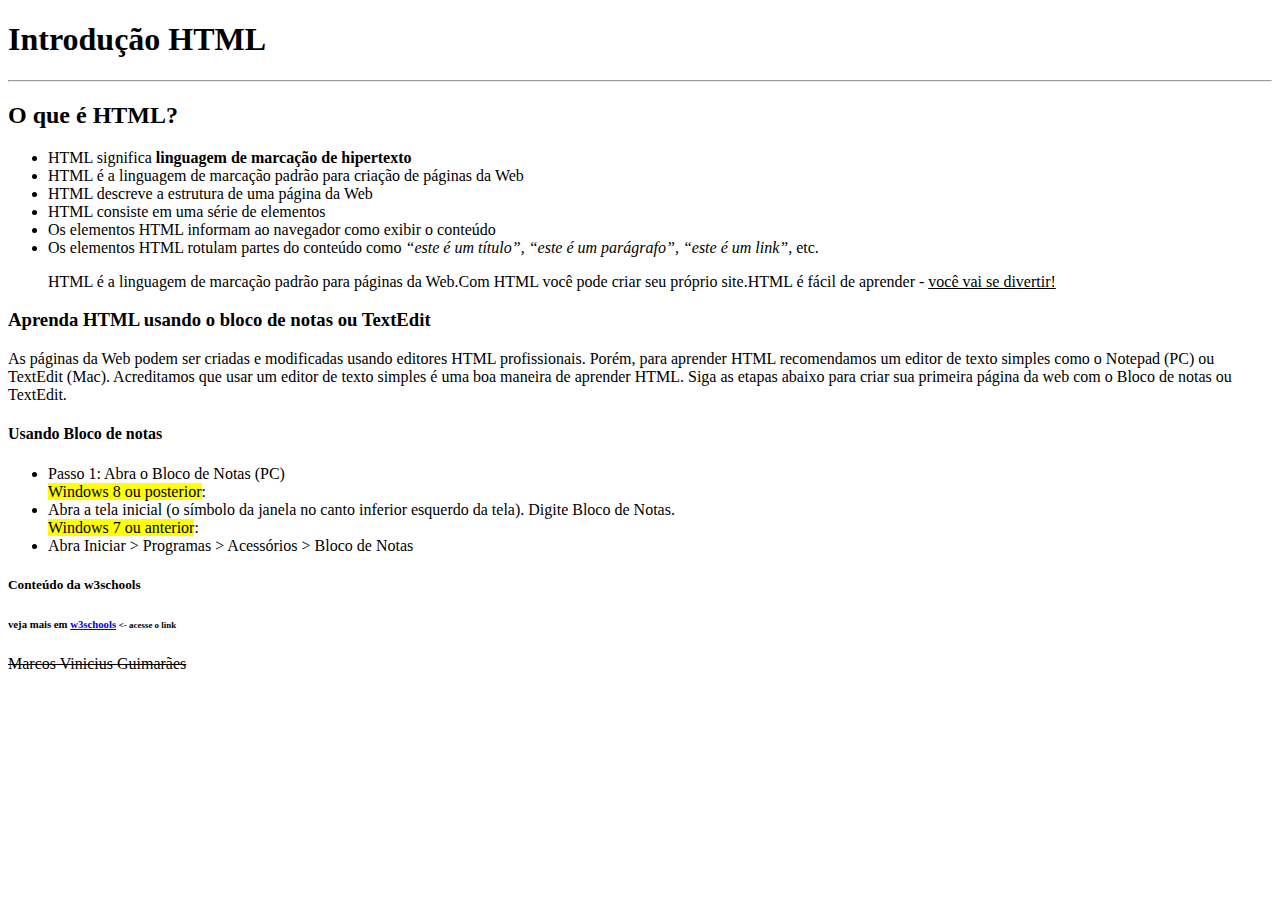
==== index.html @ dbece70a "adicionado index.html" ====
<!DOCTYPE html>
<html lang="pt-br">
<head>
    <meta charset="UTF-8">
    <meta name="viewport" content="width=device-width, initial-scale=1.0">
    <title>Web</title>
    <!--Em construção-->
</head>
<body>
    <h1>Introdução HTML</h1>
    <hr>
    <h2>O que é HTML?</h2>
    <ul>
        <li>HTML significa <strong>linguagem de marcação de hipertexto</strong></li>
        <li>HTML é a linguagem de marcação padrão para criação de páginas da Web</li>
        <li>HTML descreve a estrutura de uma página da Web</li>
        <li>HTML consiste em uma série de elementos</li>
        <li>Os elementos HTML informam ao navegador como exibir o conteúdo</li>
        <li>Os elementos HTML rotulam partes do conteúdo como <i>“este é um título”, “este é um parágrafo”, “este é um link”</i>, etc.</li>
    </ul>
    <p>
        <blockquote>HTML é a linguagem de marcação padrão para páginas da Web.Com HTML você pode criar seu próprio site.HTML é fácil de aprender 
            - <u>você vai se divertir!</u></blockquote>
    </p>
    <h3>Aprenda HTML usando o bloco de notas ou TextEdit</h3>
    <p>
        As páginas da Web podem ser criadas e modificadas usando editores HTML profissionais.
        Porém, para aprender HTML recomendamos um editor de texto simples como o Notepad (PC) ou TextEdit (Mac).
        Acreditamos que usar um editor de texto simples é uma boa maneira de aprender HTML.
        Siga as etapas abaixo para criar sua primeira página da web com o Bloco de notas ou TextEdit.
    </p>
    <h4>Usando Bloco de notas</h4>
    <ul>
        <li>Passo 1: Abra o Bloco de Notas (PC)</li>
        <mark>Windows 8 ou posterior</mark>:
        <li>Abra a tela inicial (o símbolo da janela no canto inferior esquerdo da tela). Digite Bloco de Notas.</li>
        <mark>Windows 7 ou anterior</mark>:
        <li>Abra Iniciar > Programas > Acessórios > Bloco de Notas</li>
    </ul>
    <h5>Conteúdo da w3schools</h5>
    <h6>veja mais em <a href="https://www.w3schools.com/html/default.asp" target="_blank">w3schools</a> <small><- acesse o link</small></h6>
    <del>Marcos Vinicius Guimarães</del>
</body>
</html>
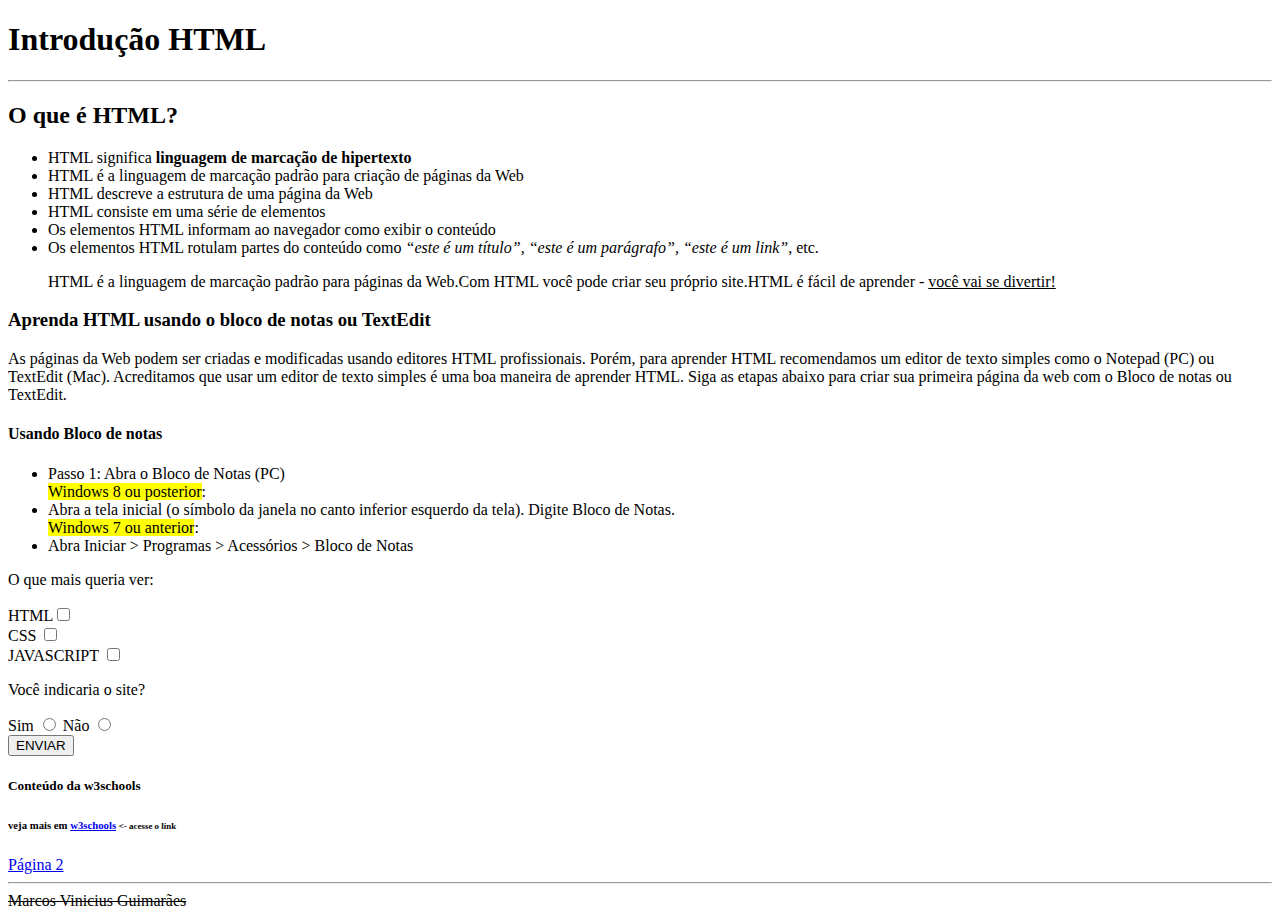
==== commit b464db17: "Adicionada segunda página e README.md" ====
--- a/index.html
+++ b/index.html
@@ -37,8 +37,21 @@
         <mark>Windows 7 ou anterior</mark>:
         <li>Abra Iniciar > Programas > Acessórios > Bloco de Notas</li>
     </ul>
+    <form method="get">
+        <p>O que mais queria ver:</p>
+        <label>HTML</label><input type="checkbox" name="conteudo[]" value="HTML"><br>
+        <label>CSS</label> <input type="checkbox" name="conteudo[]" value="css"> <br>
+        <label>JAVASCRIPT</label> <input type="checkbox" name="conteudo" value="javascript">
+        <p>Você indicaria o site?</p>
+        <label>Sim</label> <input type="radio" name="indica" value="true">
+        <label>Não</label> <input type="radio" name="indica" value="false">
+        <br>
+        <button type="submit">ENVIAR</button>
+    </form>
     <h5>Conteúdo da w3schools</h5>
     <h6>veja mais em <a href="https://www.w3schools.com/html/default.asp" target="_blank">w3schools</a> <small><- acesse o link</small></h6>
+    <a href="/src/pagina2.html">Página 2</a>
+    <hr>
     <del>Marcos Vinicius Guimarães</del>
 </body>
 </html>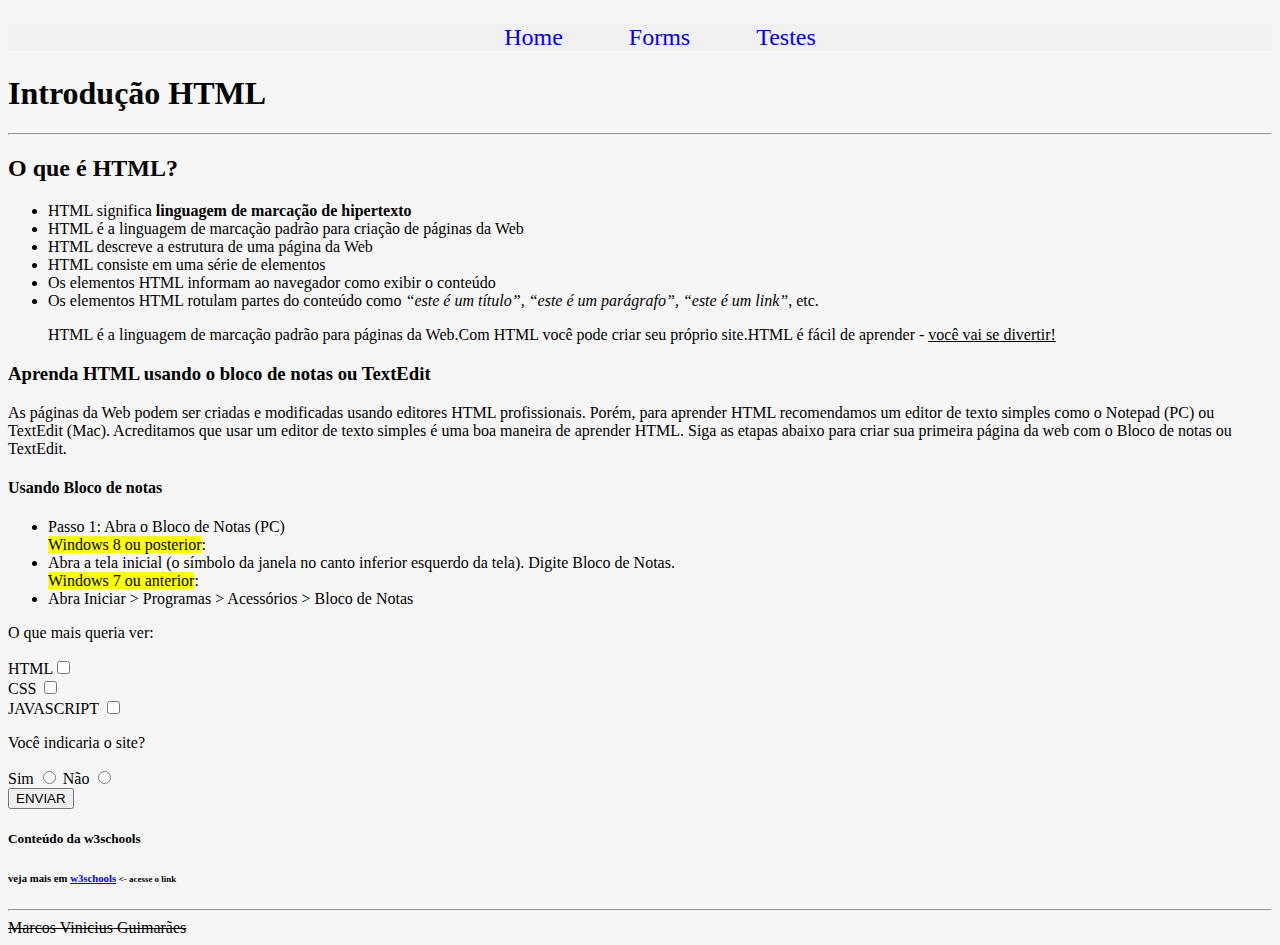
==== commit e72a5516: "Alterado Navegaçao tag NAV" ====
--- a/index.html
+++ b/index.html
@@ -3,55 +3,70 @@
 <head>
     <meta charset="UTF-8">
     <meta name="viewport" content="width=device-width, initial-scale=1.0">
+    <meta name="description" content="Página com conteudo HTML">
     <title>Web</title>
+    <link rel="stylesheet" href="./assets/style.css">
     <!--Em construção-->
 </head>
 <body>
-    <h1>Introdução HTML</h1>
-    <hr>
-    <h2>O que é HTML?</h2>
-    <ul>
-        <li>HTML significa <strong>linguagem de marcação de hipertexto</strong></li>
-        <li>HTML é a linguagem de marcação padrão para criação de páginas da Web</li>
-        <li>HTML descreve a estrutura de uma página da Web</li>
-        <li>HTML consiste em uma série de elementos</li>
-        <li>Os elementos HTML informam ao navegador como exibir o conteúdo</li>
-        <li>Os elementos HTML rotulam partes do conteúdo como <i>“este é um título”, “este é um parágrafo”, “este é um link”</i>, etc.</li>
-    </ul>
-    <p>
-        <blockquote>HTML é a linguagem de marcação padrão para páginas da Web.Com HTML você pode criar seu próprio site.HTML é fácil de aprender 
-            - <u>você vai se divertir!</u></blockquote>
-    </p>
-    <h3>Aprenda HTML usando o bloco de notas ou TextEdit</h3>
-    <p>
-        As páginas da Web podem ser criadas e modificadas usando editores HTML profissionais.
-        Porém, para aprender HTML recomendamos um editor de texto simples como o Notepad (PC) ou TextEdit (Mac).
-        Acreditamos que usar um editor de texto simples é uma boa maneira de aprender HTML.
-        Siga as etapas abaixo para criar sua primeira página da web com o Bloco de notas ou TextEdit.
-    </p>
-    <h4>Usando Bloco de notas</h4>
-    <ul>
-        <li>Passo 1: Abra o Bloco de Notas (PC)</li>
-        <mark>Windows 8 ou posterior</mark>:
-        <li>Abra a tela inicial (o símbolo da janela no canto inferior esquerdo da tela). Digite Bloco de Notas.</li>
-        <mark>Windows 7 ou anterior</mark>:
-        <li>Abra Iniciar > Programas > Acessórios > Bloco de Notas</li>
-    </ul>
-    <form method="get">
-        <p>O que mais queria ver:</p>
-        <label>HTML</label><input type="checkbox" name="conteudo[]" value="HTML"><br>
-        <label>CSS</label> <input type="checkbox" name="conteudo[]" value="css"> <br>
-        <label>JAVASCRIPT</label> <input type="checkbox" name="conteudo" value="javascript">
-        <p>Você indicaria o site?</p>
-        <label>Sim</label> <input type="radio" name="indica" value="true">
-        <label>Não</label> <input type="radio" name="indica" value="false">
-        <br>
-        <button type="submit">ENVIAR</button>
-    </form>
-    <h5>Conteúdo da w3schools</h5>
-    <h6>veja mais em <a href="https://www.w3schools.com/html/default.asp" target="_blank">w3schools</a> <small><- acesse o link</small></h6>
-    <a href="/src/pagina2.html">Página 2</a>
-    <hr>
-    <del>Marcos Vinicius Guimarães</del>
+    <header>
+        <nav id="navegacao">
+            <ul>
+                <li><a href="index.html">Home</a></li>
+                <li><a href="./src/pagina2.html">Forms</a></li>
+                <li><a href="./src/pagina3.html">Testes</a></li>
+            </ul>
+        </nav>
+    </header>
+    <main>
+        <h1>Introdução HTML</h1>
+        <hr>
+        <h2>O que é HTML?</h2>
+        <ul>
+            <li>HTML significa <strong>linguagem de marcação de hipertexto</strong></li>
+            <li>HTML é a linguagem de marcação padrão para criação de páginas da Web</li>
+            <li>HTML descreve a estrutura de uma página da Web</li>
+            <li>HTML consiste em uma série de elementos</li>
+            <li>Os elementos HTML informam ao navegador como exibir o conteúdo</li>
+            <li>Os elementos HTML rotulam partes do conteúdo como <i>“este é um título”, “este é um parágrafo”, “este é um link”</i>, etc.</li>
+        </ul>
+        <p>
+            <blockquote>HTML é a linguagem de marcação padrão para páginas da Web.Com HTML você pode criar seu próprio site.HTML é fácil de aprender 
+                - <u>você vai se divertir!</u></blockquote>
+        </p>
+        <h3>Aprenda HTML usando o bloco de notas ou TextEdit</h3>
+        <p>
+            As páginas da Web podem ser criadas e modificadas usando editores HTML profissionais.
+            Porém, para aprender HTML recomendamos um editor de texto simples como o Notepad (PC) ou TextEdit (Mac).
+            Acreditamos que usar um editor de texto simples é uma boa maneira de aprender HTML.
+            Siga as etapas abaixo para criar sua primeira página da web com o Bloco de notas ou TextEdit.
+        </p>
+        <h4>Usando Bloco de notas</h4>
+        <ul>
+            <li>Passo 1: Abra o Bloco de Notas (PC)</li>
+            <mark>Windows 8 ou posterior</mark>:
+            <li>Abra a tela inicial (o símbolo da janela no canto inferior esquerdo da tela). Digite Bloco de Notas.</li>
+            <mark>Windows 7 ou anterior</mark>:
+            <li>Abra Iniciar > Programas > Acessórios > Bloco de Notas</li>
+        </ul>
+        <form method="get">
+            <p>O que mais queria ver:</p>
+            <label>HTML</label><input type="checkbox" name="conteudo[]" value="HTML"><br>
+            <label>CSS</label> <input type="checkbox" name="conteudo[]" value="css"> <br>
+            <label>JAVASCRIPT</label> <input type="checkbox" name="conteudo" value="javascript">
+            <p>Você indicaria o site?</p>
+            <label>Sim</label> <input type="radio" name="indica" value="true">
+            <label>Não</label> <input type="radio" name="indica" value="false">
+            <br>
+            <button type="submit">ENVIAR</button>
+        </form>
+        <h5>Conteúdo da w3schools</h5>
+        <h6>veja mais em <a href="https://www.w3schools.com/html/default.asp" target="_blank">w3schools</a> <small><- acesse o link</small></h6>
+        <hr>
+        <del>Marcos Vinicius Guimarães</del>
+    </main>
+    <footer>
+
+    </footer>
 </body>
 </html>--- a/assets/style.css
+++ b/assets/style.css
@@ -0,0 +1,18 @@
+body{
+    background: #f6f6f6;
+}
+nav{
+    text-align: center;
+    background: #f1f1f1;
+    font-size: 24px;
+}
+#navegacao li a{
+    text-decoration: none;
+}
+#navegacao li a:hover{
+    color: #ff0000;
+}
+#navegacao li{
+    display: inline;
+    margin: auto 30px;
+}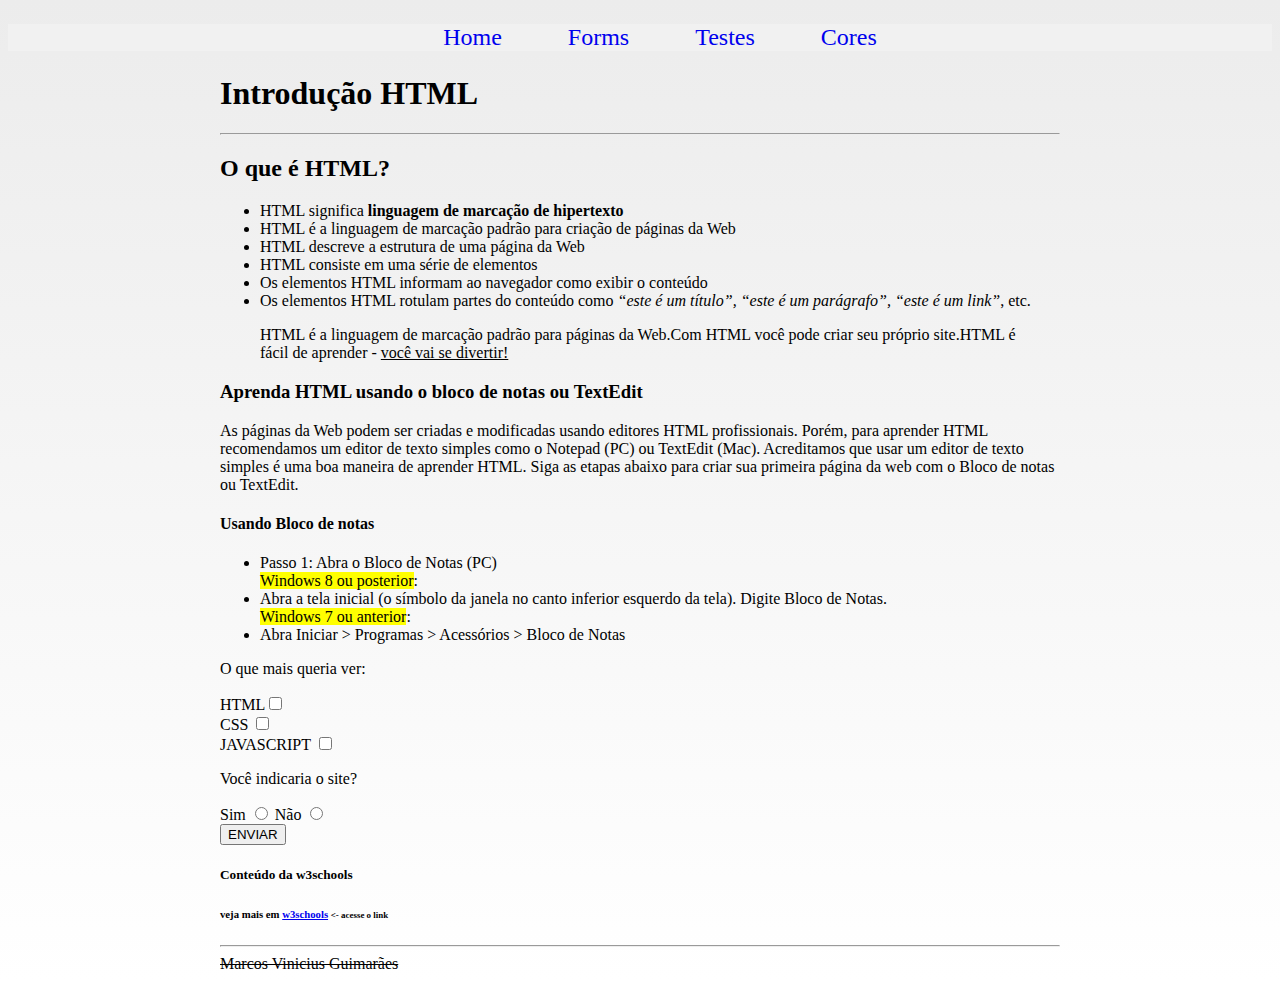
==== commit 8fd9e9ab: "Adicionada páginas Cores.html" ====
--- a/index.html
+++ b/index.html
@@ -15,55 +15,58 @@
                 <li><a href="index.html">Home</a></li>
                 <li><a href="./src/pagina2.html">Forms</a></li>
                 <li><a href="./src/pagina3.html">Testes</a></li>
+                <li><a href="./src/Cores.html">Cores</a></li>
             </ul>
         </nav>
     </header>
     <main>
-        <h1>Introdução HTML</h1>
-        <hr>
-        <h2>O que é HTML?</h2>
-        <ul>
-            <li>HTML significa <strong>linguagem de marcação de hipertexto</strong></li>
-            <li>HTML é a linguagem de marcação padrão para criação de páginas da Web</li>
-            <li>HTML descreve a estrutura de uma página da Web</li>
-            <li>HTML consiste em uma série de elementos</li>
-            <li>Os elementos HTML informam ao navegador como exibir o conteúdo</li>
-            <li>Os elementos HTML rotulam partes do conteúdo como <i>“este é um título”, “este é um parágrafo”, “este é um link”</i>, etc.</li>
-        </ul>
-        <p>
-            <blockquote>HTML é a linguagem de marcação padrão para páginas da Web.Com HTML você pode criar seu próprio site.HTML é fácil de aprender 
-                - <u>você vai se divertir!</u></blockquote>
-        </p>
-        <h3>Aprenda HTML usando o bloco de notas ou TextEdit</h3>
-        <p>
-            As páginas da Web podem ser criadas e modificadas usando editores HTML profissionais.
-            Porém, para aprender HTML recomendamos um editor de texto simples como o Notepad (PC) ou TextEdit (Mac).
-            Acreditamos que usar um editor de texto simples é uma boa maneira de aprender HTML.
-            Siga as etapas abaixo para criar sua primeira página da web com o Bloco de notas ou TextEdit.
-        </p>
-        <h4>Usando Bloco de notas</h4>
-        <ul>
-            <li>Passo 1: Abra o Bloco de Notas (PC)</li>
-            <mark>Windows 8 ou posterior</mark>:
-            <li>Abra a tela inicial (o símbolo da janela no canto inferior esquerdo da tela). Digite Bloco de Notas.</li>
-            <mark>Windows 7 ou anterior</mark>:
-            <li>Abra Iniciar > Programas > Acessórios > Bloco de Notas</li>
-        </ul>
-        <form method="get">
-            <p>O que mais queria ver:</p>
-            <label>HTML</label><input type="checkbox" name="conteudo[]" value="HTML"><br>
-            <label>CSS</label> <input type="checkbox" name="conteudo[]" value="css"> <br>
-            <label>JAVASCRIPT</label> <input type="checkbox" name="conteudo" value="javascript">
-            <p>Você indicaria o site?</p>
-            <label>Sim</label> <input type="radio" name="indica" value="true">
-            <label>Não</label> <input type="radio" name="indica" value="false">
-            <br>
-            <button type="submit">ENVIAR</button>
-        </form>
-        <h5>Conteúdo da w3schools</h5>
-        <h6>veja mais em <a href="https://www.w3schools.com/html/default.asp" target="_blank">w3schools</a> <small><- acesse o link</small></h6>
-        <hr>
-        <del>Marcos Vinicius Guimarães</del>
+        <div id="container">
+            <h1>Introdução HTML</h1>
+            <hr>
+            <h2>O que é HTML?</h2>
+            <ul>
+                <li>HTML significa <strong>linguagem de marcação de hipertexto</strong></li>
+                <li>HTML é a linguagem de marcação padrão para criação de páginas da Web</li>
+                <li>HTML descreve a estrutura de uma página da Web</li>
+                <li>HTML consiste em uma série de elementos</li>
+                <li>Os elementos HTML informam ao navegador como exibir o conteúdo</li>
+                <li>Os elementos HTML rotulam partes do conteúdo como <i>“este é um título”, “este é um parágrafo”, “este é um link”</i>, etc.</li>
+            </ul>
+            <p>
+                <blockquote>HTML é a linguagem de marcação padrão para páginas da Web.Com HTML você pode criar seu próprio site.HTML é fácil de aprender 
+                    - <u>você vai se divertir!</u></blockquote>
+            </p>
+            <h3>Aprenda HTML usando o bloco de notas ou TextEdit</h3>
+            <p>
+                As páginas da Web podem ser criadas e modificadas usando editores HTML profissionais.
+                Porém, para aprender HTML recomendamos um editor de texto simples como o Notepad (PC) ou TextEdit (Mac).
+                Acreditamos que usar um editor de texto simples é uma boa maneira de aprender HTML.
+                Siga as etapas abaixo para criar sua primeira página da web com o Bloco de notas ou TextEdit.
+            </p>
+            <h4>Usando Bloco de notas</h4>
+            <ul>
+                <li>Passo 1: Abra o Bloco de Notas (PC)</li>
+                <mark>Windows 8 ou posterior</mark>:
+                <li>Abra a tela inicial (o símbolo da janela no canto inferior esquerdo da tela). Digite Bloco de Notas.</li>
+                <mark>Windows 7 ou anterior</mark>:
+                <li>Abra Iniciar > Programas > Acessórios > Bloco de Notas</li>
+            </ul>
+            <form method="get">
+                <p>O que mais queria ver:</p>
+                <label>HTML</label><input type="checkbox" name="conteudo[]" value="HTML"><br>
+                <label>CSS</label> <input type="checkbox" name="conteudo[]" value="css"> <br>
+                <label>JAVASCRIPT</label> <input type="checkbox" name="conteudo" value="javascript">
+                <p>Você indicaria o site?</p>
+                <label>Sim</label> <input type="radio" name="indica" value="true">
+                <label>Não</label> <input type="radio" name="indica" value="false">
+                <br>
+                <button type="submit">ENVIAR</button>
+            </form>
+            <h5>Conteúdo da w3schools</h5>
+            <h6>veja mais em <a href="https://www.w3schools.com/html/default.asp" target="_blank">w3schools</a> <small><- acesse o link</small></h6>
+            <hr>
+            <del>Marcos Vinicius Guimarães</del>
+        </div>
     </main>
     <footer>
 
--- a/assets/style.css
+++ b/assets/style.css
@@ -1,5 +1,6 @@
+
 body{
-    background: #f6f6f6;
+    background-image: linear-gradient(#ececec,#ffffff);
 }
 nav{
     text-align: center;
@@ -15,4 +16,38 @@
 #navegacao li{
     display: inline;
     margin: auto 30px;
+}
+
+main{
+    box-sizing: border-box;
+    display: block;
+    margin: 0px auto;
+    width: 60em;
+    padding: 0px 60px;
+    justify-content: center;
+}
+.exemplo-img{
+    width: 500px;
+    height: 300px;
+    border: 1px solid red;
+}
+
+img{
+    width: 100%;
+    height: 100%;
+}
+#contain{
+    object-fit: contain;
+}
+
+#cover{
+    object-fit: cover;
+}
+
+#fill{
+    object-fit: fill;
+}
+
+#none{
+    object-fit: none;
 }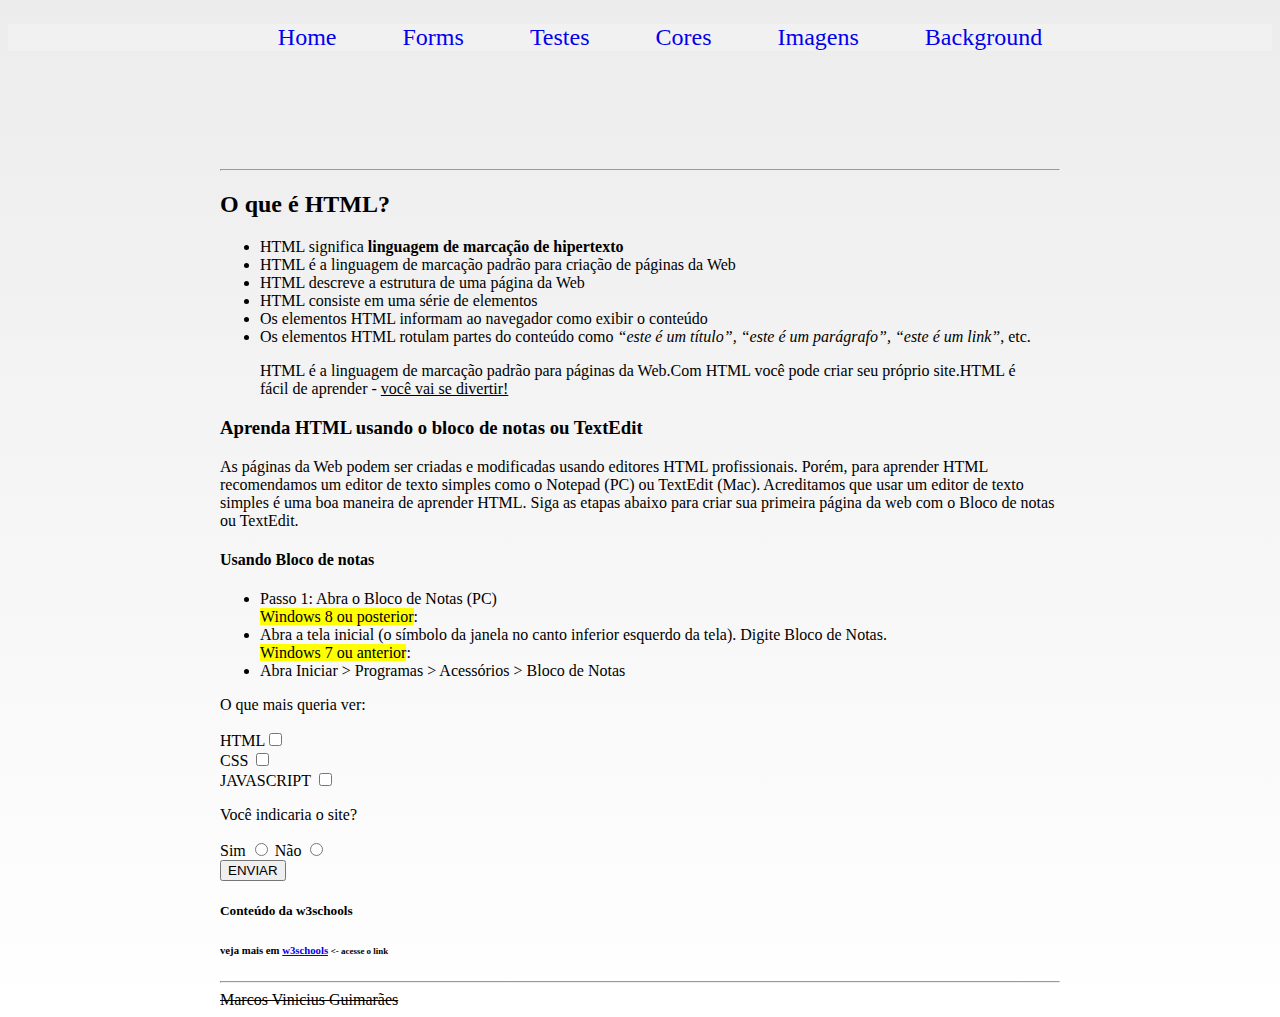
==== commit 072f2ebe: "adiciondo links" ====
--- a/index.html
+++ b/index.html
@@ -16,6 +16,8 @@
                 <li><a href="./src/pagina2.html">Forms</a></li>
                 <li><a href="./src/pagina3.html">Testes</a></li>
                 <li><a href="./src/Cores.html">Cores</a></li>
+                <li><a href="./src/imagem.html">Imagens</a></li>
+                <li><a href="./src/background.html">Background</a></li>
             </ul>
         </nav>
     </header>
--- a/assets/style.css
+++ b/assets/style.css
@@ -1,3 +1,13 @@
+.night{
+    background-color:black;
+    background-image:
+    radial-gradient(white, rgba(255,255,255,.2) 2px, transparent 40px),
+    radial-gradient(white, rgba(255,255,255,.15) 1px, transparent 30px),
+    radial-gradient(white, rgba(255,255,255,.1) 2px, transparent 40px),
+    radial-gradient(rgba(255,255,255,.4), rgba(255,255,255,.1) 2px, transparent 30px);
+    background-size: 550px 550px, 350px 350px, 250px 250px, 150px 150px;
+    background-position: 0 0, 40px 60px, 130px 270px, 70px 100px;
+}
 
 body{
     background-image: linear-gradient(#ececec,#ffffff);
@@ -22,10 +32,16 @@
     box-sizing: border-box;
     display: block;
     margin: 0px auto;
+    margin-top: 60px;
     width: 60em;
     padding: 0px 60px;
     justify-content: center;
 }
+
+.texto-branco{
+    color: white;
+}
+
 .exemplo-img{
     width: 500px;
     height: 300px;
@@ -50,4 +66,77 @@
 
 #none{
     object-fit: none;
-}+}
+
+#scale{
+    object-fit: scale-down;
+}
+
+.borda{
+    border: 1px solid red;
+}
+
+.caixa{
+    width: 300px;
+    height: 300px;
+    background-image: url("../img/back.jpg");
+}
+
+/* Teste para colocar uma imagem como background em um texto*/
+h1{
+    background-image: url("https://images.unsplash.com/photo-1633596683562-4a47eb4983c5?q=80&w=1932&auto=format&fit=crop&ixlib=rb-4.0.3&ixid=M3wxMjA3fDB8MHxwaG90by1wYWdlfHx8fGVufDB8fHx8fA%3D%3D");
+}
+
+h1{
+    -webkit-background-clip: text;
+    color: transparent;
+    background-clip: text;
+}
+
+.caixa2{
+    width: 300px;
+    height: 300px;
+    background-image: url("https://upload.wikimedia.org/wikipedia/commons/4/40/Mangekyou_Sharingan_Kakashi.svg"),url("../img/back.jpg");
+}
+
+.caixa3{
+    width: 300px;
+    height: 300px;
+    background-image: url("https://upload.wikimedia.org/wikipedia/commons/4/40/Mangekyou_Sharingan_Kakashi.svg");
+    background-size: 110px;
+}
+
+.back-contain{
+    background-size: contain;
+}
+
+.back-cover{
+    background-size: cover;
+}
+
+.back-x-y{
+    background-size: 100% 100%;
+}
+
+.back-camada{
+    background-size: 100px, cover;
+    background-repeat: no-repeat;
+}
+
+.repeat-x{
+    background-repeat: repeat-x;
+}
+
+.repeat-y{
+    background-repeat: repeat-y;
+}
+
+.space{
+    background-repeat: space;
+}
+
+.round{
+    background-repeat: round;
+}
+
+
